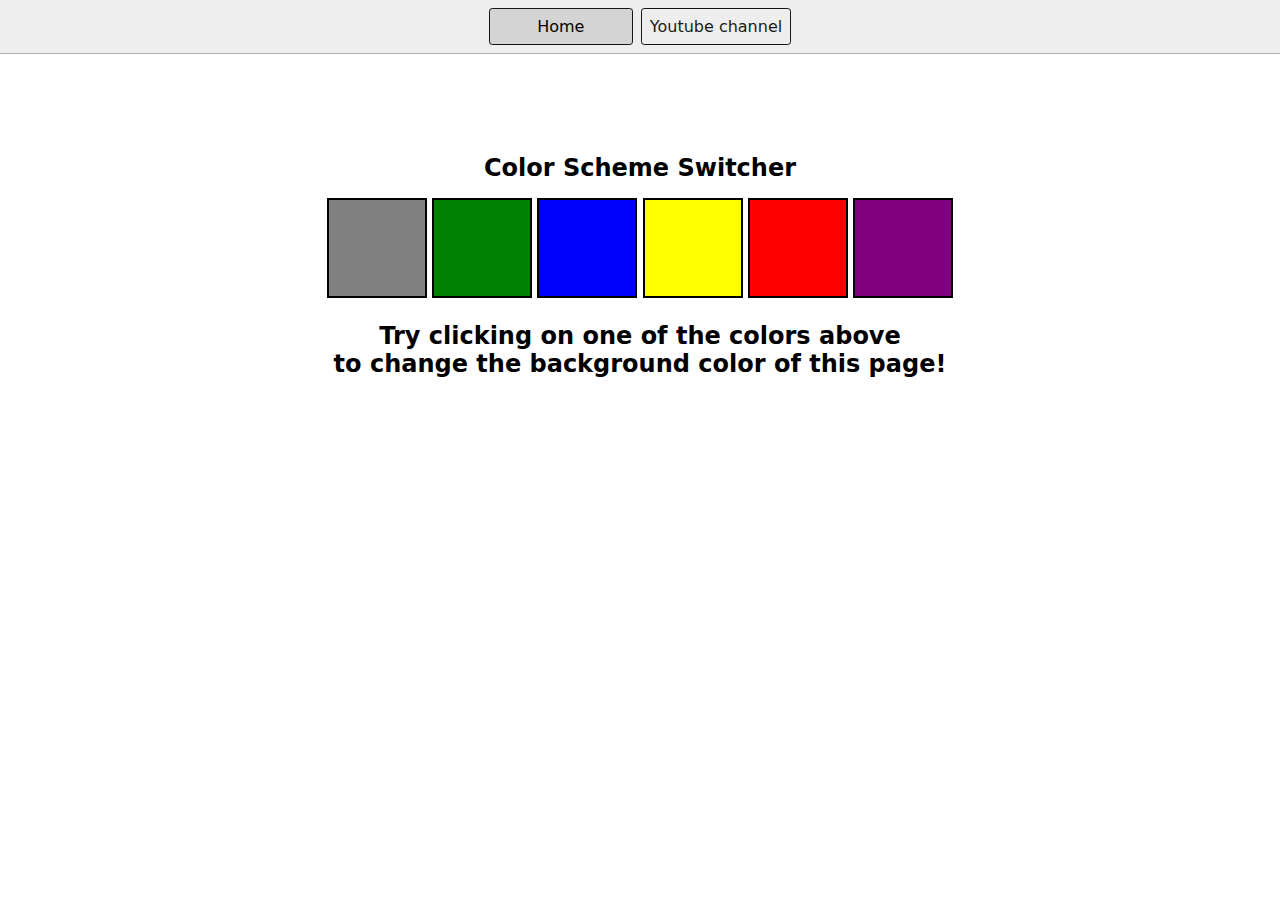
==== projects learning/1-colorChanger/index.html @ 773d9408 "JS,DOM projects" ====
<!DOCTYPE html>
<html lang="en">
  <head>
    <meta charset="UTF-8" />
    <meta name="viewport" content="width=device-width, initial-scale=1.0" />
    <meta http-equiv="X-UA-Compatible" content="ie=edge" />
    <link rel="stylesheet" href="style.css" />
    <link rel="stylesheet" href="../styles.css" />
    <title>JavaScript Background Color Switcher</title>
  </head>
  <body>
    <nav>
      <a href="/" aria-current="page">Home</a>
      <a target="_blank" href="https://www.youtube.com/@chaiaurcode"
        >Youtube channel</a
      >
    </nav>
    <div class="canvas">
      <!-- <a
        style="
          background-color: #fff;
          padding: 10px 30px;
          border-radius: 8px;
          color: #212121;
          text-decoration: none;
          border: 2px solid #212121;
        "
        href="../index.html"
        >Back to Home Page</a
      > -->
      <h1>Color Scheme Switcher</h1>
      <span class="button" id="grey"></span>
      <span class="button" id="green"></span>
      <span class="button" id="blue"></span>
      <span class="button" id="yellow"></span>
      <span class="button" id="red"></span>
      <span class="button" id="purple"></span>
      <h2>
        Try clicking on one of the colors above
        <span>to change the background color of this page!</span>
      </h2>
    </div>
    <script src="chaiaurcode.js"></script>
  </body>
</html>
---- projects learning/1-colorChanger/style.css ----
html {
  margin: 0;
}

span {
  display: block;
}
.canvas {
  margin: 100px auto 100px;
  width: 80%;
  text-align: center;
}

.button {
  width: 100px;
  height: 100px;
  border: solid black 2px;
  display: inline-block;
}

#grey {
  background: grey;
}
#green {
  background: green;
}
#blue {
  background: blue;
}
#yellow {
  background: yellow;
}
#red {
  background: red;
}
#purple {
  background: purple;
}
---- projects learning/styles.css ----
* {
  box-sizing: border-box;
}

body {
  margin: 0;
  font-family: system-ui, sans-serif;
  color: black;
  background-color: white;
}

nav {
  display: flex;
  flex-wrap: wrap;
  align-items: center;
  justify-content: center;
  padding: 0.5rem;
  gap: 0.5rem;
  border-bottom: solid 1px #aaa;
  background-color: #eee;
}

nav a {
  display: inline-block;
  min-width: 9rem;
  padding: 0.5rem;
  border-radius: 0.2rem;
  border: solid 1px rgb(22, 22, 22);
  text-align: center;
  text-decoration: none;
  color: #1b1b1b;
}

nav a[aria-current='page'] {
  color: #000;
  background-color: #d4d4d4;
}

main {
  padding: 1rem;
}

h1 {
  font-weight: bold;
  font-size: 1.5rem;
}

.projects {
  display: flex;
  flex-direction: column;
}

.project-link {
  background-color: #fff;
  padding: 10px 30px;
  border-radius: 8px;
  color: #212121;
  text-decoration: none;
  border: 2px solid #212121;
  margin-top: 5px;
}
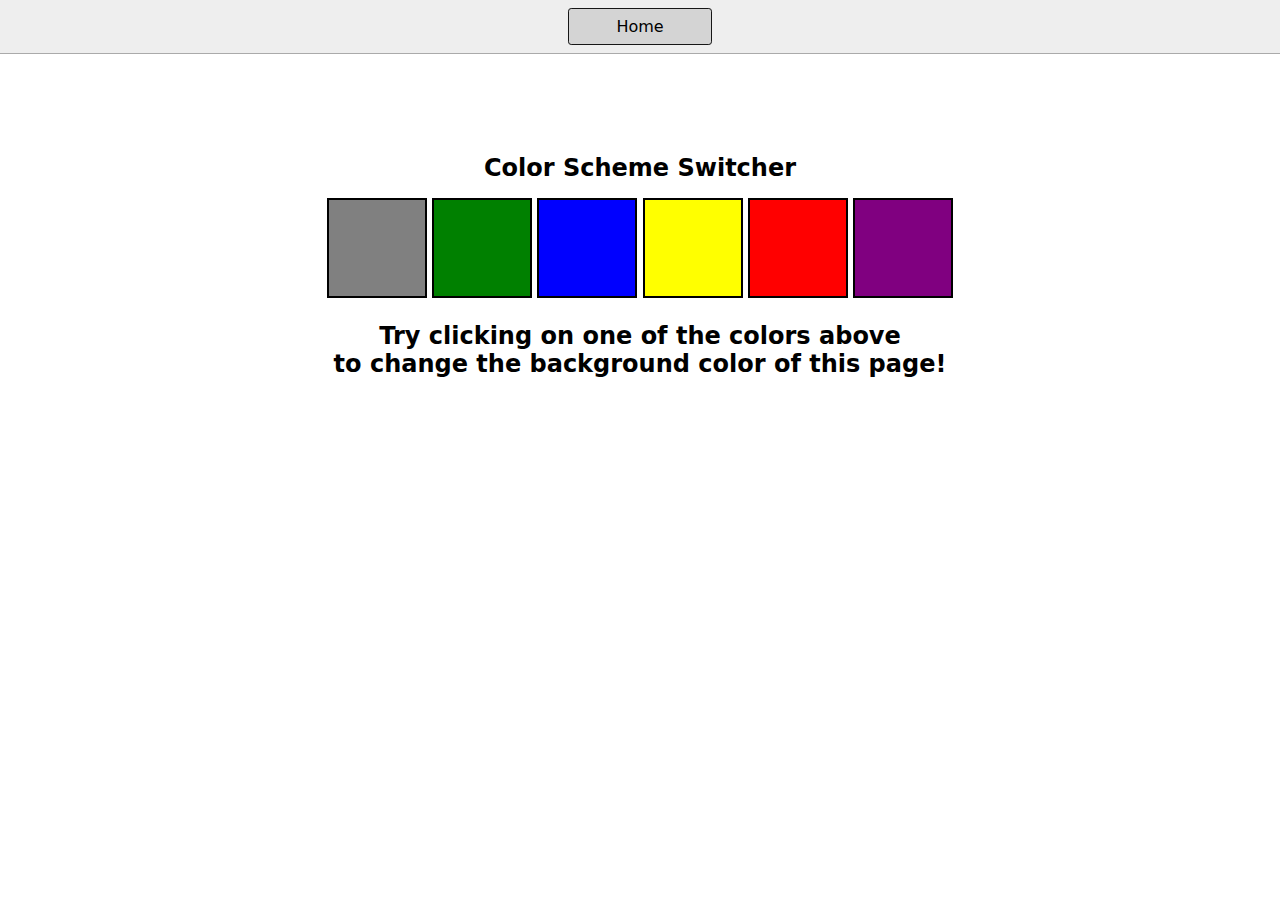
==== commit dabf56f5: "changes" ====
--- a/projects learning/1-colorChanger/index.html
+++ b/projects learning/1-colorChanger/index.html
@@ -11,9 +11,6 @@
   <body>
     <nav>
       <a href="/" aria-current="page">Home</a>
-      <a target="_blank" href="https://www.youtube.com/@chaiaurcode"
-        >Youtube channel</a
-      >
     </nav>
     <div class="canvas">
       <!-- <a
@@ -40,6 +37,6 @@
         <span>to change the background color of this page!</span>
       </h2>
     </div>
-    <script src="chaiaurcode.js"></script>
+    <script src="colorChanger.js"></script>
   </body>
 </html>
